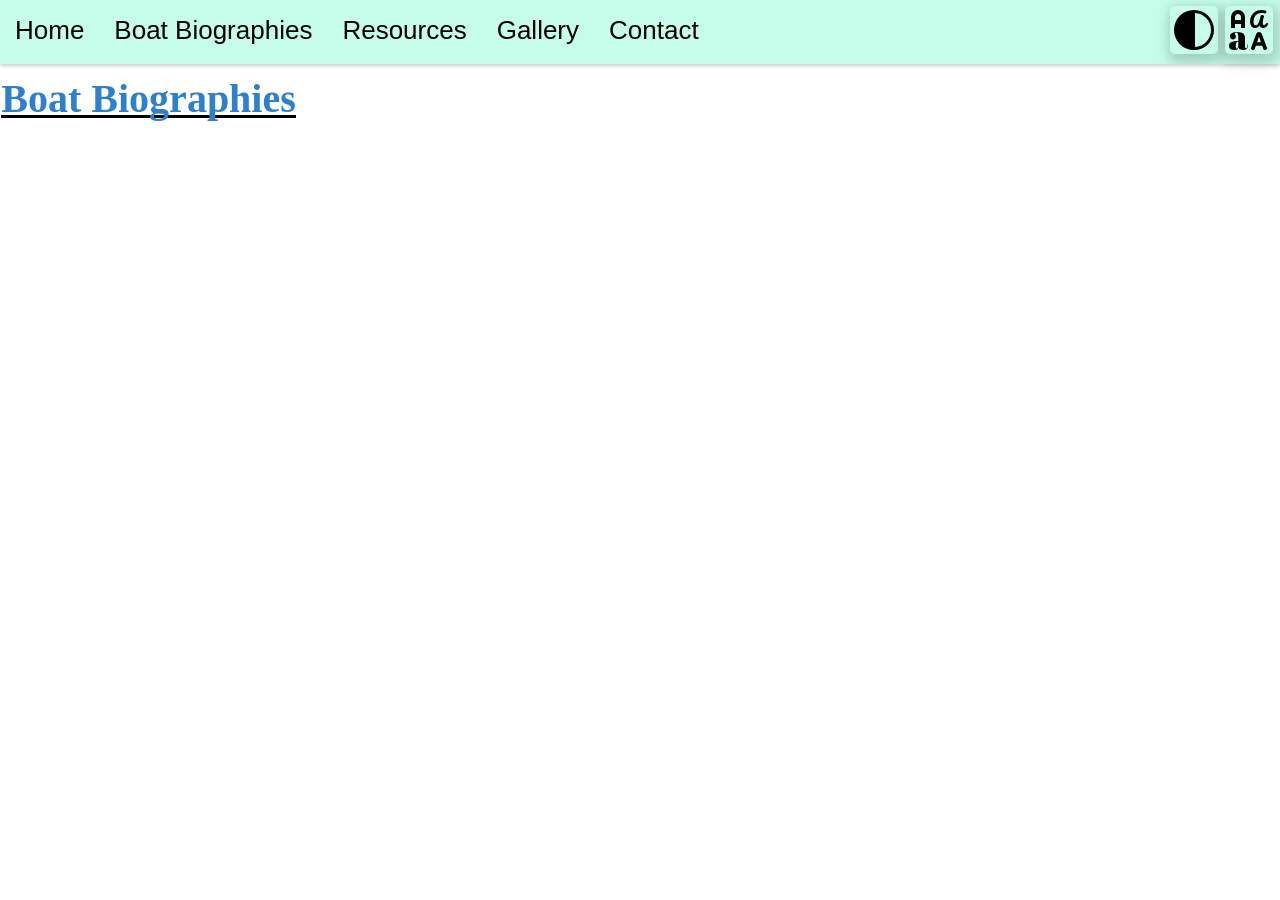
==== biographies.html @ 86416b1e "3 biographies file added, contact file added, gallery file added, resources file edited (up to date)" ====
<!DOCTYPE html>
<html>
    <head>
        <!-- Link to the external CSS file for styling -->
        <link rel="stylesheet" href="style.css">
        <!-- internal CSS -->
        <style></style>
        <!-- Link to the external JavaScript file & space for internal Js-->
        <script src="Home.js"></script>
    </head>
    <body id="mode">
        <!-- Navigation bar section -->
        <div class="navbar">
            <ul>
                <!-- Navigation links for different pages -->
                <li><a href="home.html">Home</a></li>
                <li><a href="Biographies.html">Boat Biographies</a></li>
                <li><a href="resources.html">Resources</a></li>
                <li><a href="gallery.html">Gallery</a></li>
                <li><a href="contact.html">Contact</a></li>
                <div class="universal">
                <li>
                    <!--Button or toggle light mode-->
                    <img type="button" class="toggleDarkmode" title="Toggle Mode" onclick="toggleDarkmode()" src="images/contrast_86dp_000000_FILL0_wght400_GRAD0_opsz48.svg" alt="Theme">
                </li>
                <!--Js for translation element-->
                <div id="google_translate_element"></div>
    <script type="text/javascript">
        function googleTranslateElementInit() {
            new google.translate.TranslateElement(
                {pageLanguage: 'en'},
                'google_translate_element'
            );
        }
    </script>
    <script type="text/javascript" src="https://translate.google.com/translate_a/element.js?cb=googleTranslateElementInit"></script>
                        <!-- Font selection dropdown -->
                        <li>
                            <div class="dropdown">
                                <div class="dropbtn" onclick="toggleDropdown()">
                                    <!-- Font selection icon -->
                                    <img class="font-selection" title="Select Font" src="images/brand_family_86dp_000000_FILL0_wght400_GRAD0_opsz48.svg" alt="Font's">
                                </div>
                                <div class="dropdown-content" id="fontDropdown">
                                    <!-- Links to change font style -->
                                    <a style="font-family: OpenDyslexic !important;" href="#" onclick="changeFont('OpenDyslexic')">OpenDyslexic</a>
                                    <a style="font-family: monospace !important;" href="#" onclick="changeFont('monospace')">Monospace</a>
                                    <a style="font-family: Verdana !important;" href="#" onclick="changeFont('Verdana')">Verdana</a>
                                    <a style="font-family: Arial !important;" href="#" onclick="changeFont('Arial')">Arial</a>
                                    <a style="font-family: Georgia !important;" href="#" onclick="changeFont('Georgia')">Georgia</a>
                                    <a style="font-family: Tahoma !important;" href="#" onclick="changeFont('Tahoma')">Tahoma</a>
                                    <a style="font-family: Impact !important;" href="#" onclick="changeFont('Impact')">Impact</a>
                                    <a style="font-family: cursive !important;" href="#" onclick="changeFont('Cursive')">Cursive</a>
                                    <a style="font-family: Helvetica !important;" href="#" onclick="changeFont('Helvetica')">Helvetica</a>
                                </div>
                            </div>
                            <script>
                            
                            </script>
                        </li>
                    </div>
                </ul>
        </div>
        <div style="padding-top: 10px;"  id=h1>
 <div style='border:none;padding:1.0pt'>
 <b style="text-align: center; border: none; border-bottom: solid;">
    <span style='font-size:30.0pt;font-family: Pristina;color:hsl(209, 65%, 49%);'>Boat Biographies</span></b>
    
 </div>
</div>

<div class="text">
    






<button onclick="topFunction()" id="myBtn" title="Go to top">Go To Top</button>
</div>


    </body>
</html>
---- style.css ----
:root{
 --backgroundcolor:hsl(0, 0%, 100%);
 --navbar:hsl(160, 90%, 88%);
 --navbarhover:hsla(240, 4%, 74%, 0.493);
 --buttonshover:hsl(0, 0%, 71%);
 --mybtn:hsl(209, 65%, 49%);
 --mybtnhover:hsl(183, 74%, 90%);
 --textcolor:hsl(0, 0%, 0%);
 --borderbottom:hsl(21, 81%, 27%);
 --polaroid:hsla(0, 0%, 0%, 0.849);
 --rtextcolor:hsl(0, 0%, 100%);
}

.darkmode{
  --backgroundcolor:hsla(0, 0%, 0%, 0.795);
  --navbar:hsl(42, 17%, 32%);
  --navbarhover:hsla(240, 4%, 74%, 0.493);
  --buttonshover:hsl(0, 0%, 71%);
  --mybtn:hsl(209, 86%, 78%);
  --mybtnhover:hsl(183, 83%, 56%);
  --textcolor:hsl(0, 0%, 100%);
  --borderbottom:hsl(69, 60%, 48%);
  --polaroid:hsla(0, 6%, 90%, 0.726);
  --rtextcolor:hsl(0, 0%, 0%);
}

/* Reset default margins and paddings */
html, body {
  margin: 0;
  padding: 0;
  box-sizing: border-box;
}

/* Body: background color and dyslexic-friendly font */
body {
  background-color: var(--backgroundcolor);
  font-family: 'OpenDyslexic', sans-serif;
  color: var(--textcolor);
}

/* h1: large heading font size */
h1 {
  font-size: 37px;
}

/* p: paragraph font size */
p {
  font-size: 20px;
}

.heading {
  font-size: 37px;
  text-decoration: underline;
}

/* Google Translate element in navbar */
.navbar #google_translate_element {
  display: inline-block;
  vertical-align: middle;
  margin-right: -10px;
  margin-top: 17px;
  white-space: nowrap;
}

/* Navbar: full width, flush to top */
.navbar {
  width: 100%;
  position: relative;
  left: 0;
  right: 0;
  margin: 0;
  padding: 0;
  top: 0;
  z-index: 100;
}

/* Navbar unordered list: horizontal layout and style */
.navbar ul{
  list-style-type: none;
  background-color: var(--navbar);
  box-shadow: 0 2px 4px rgba(0,0,0,0.2);
  padding: 0px;
  margin: 0px;
  overflow: hidden;
  height: 64px;
  font-size: 26px;
  width: 100%;
}

/* Navbar links: color, padding, alignment */
.navbar a {
  color: var(--textcolor);
  text-decoration: none;
  padding: 15px;
  display: block;
  text-align: center;
}

/* Navbar link hover: background color */
.navbar a:hover {
  background-color: var(--navbarhover);
}

/* Navbar list items: horizontal alignment */
.navbar li {
  float: left;
}

/* List item links: set height */
li a {
  height: 50px;
}

/* Universal class: float list items right */
.universal li {
  float: right;
}

/* Dropdown menu: absolute positioning */
.dropdown {
  position: absolute;
  display: inline-block;
  z-index: 1;
  padding: 0;
}

/* Dropdown content: hidden by default, styled box */
.dropdown-content {
  display: none;
  position: relative;
  margin-left: -200px;
  margin-top: 25px;
  background-color:var(--backgroundcolor);
  min-width: 10px;
  width: 220px;
  box-shadow: 0px 8px 16px 0px hsla(0, 0%, 0%, 0.2);
  z-index: 1000;
  max-height: 200px;
  overflow: scroll;
}

/* Dropdown content links: block layout and color */
.dropdown-content a {
  color: var(--textcolor);
  padding: 12px 16px;
  text-decoration: none;
  display: block;
}

/* Dropdown content link hover: background color */
.dropdown-content a:hover {
  background-color: var(--buttonshover);
}

/* Dark mode toggle button styling */
.toggleDarkmode {
  background-color: var(--navbar);
  width: auto;
  position: relative;
  margin-left: -110px;
  margin-bottom: -30px;
  border-radius: 5px;
  box-shadow: 3px 4px 10px 5px rgba(0, 0, 0, 0.1), 0 6px 20px 0 rgba(0, 0, 0, 0.1);
}
.toggleDarkmode:hover {
  background-color: var(--buttonshover);
}

/* Font selection dropdown styling */
.font-selection {
  background-color: var(--navbar);
  width: auto;
  position: relative;
  margin-left: -55px;
  margin-bottom: -30px;
  border-radius: 5px;
  box-shadow: 3px 4px 10px 5px rgba(0, 0, 0, 0.1), 0 6px 20px 0 rgba(0, 0, 0, 0.1);
}
.font-selection:hover {
  background-color: var(--buttonshover);
}

/* Flexbox layout for text and image alignment */
.text-with-image {
  display: flex;
  align-items: center;
  justify-content: space-between;
}

/* Image styling inside text-with-image */
.text-with-image img {
  width: 375px;
  height: auto;
  margin-left: 30px;
  padding-left: 200px;
  padding-bottom: 250px;
  padding-top: 50px;
}

/* Zoom effect for images on hover */
.zoom {
  padding: 0px;
  background: none;
  transition: transform 0.2s;
  width: auto;
  height: auto;
  margin: 0 auto;
  box-shadow: 3px 4px 10px 5px rgba(0, 0, 0, 0.2), 0 6px 20px 0 rgba(0, 0, 0, 0.19);
}
.zoom:hover {
  -ms-transform: scale(1.1);
  -webkit-transform: scale(1.1);
  transform: scale(2.4);
}

/* Information box styling */
div.information {
  padding: 50px;
  width: 430px;
}

/* Polaroid-style box styling */
div.polaroid {
  width: 230px;
  box-shadow: 0 4px 8px 0 rgba(0, 0, 0, 0.2), 0 6px 20px 0 rgba(0, 0, 0, 0.19);
  text-align: center;
  border-radius: 3px;
}
.polaroid {
  background-color: var(--polaroid);
  color: var(--rtextcolor);
}

/* Image styling for #image */
#image {
  width: 450px;
  height: auto;
  border-radius: 12px;
  box-shadow: 0 4px 12px rgba(0,0,0,0.15);
  margin: 20px 0;
}
.text {
  margin-left: 80px;
  margin-right: 80px;
}

#myBtn {
  display: none;
  position: fixed;
  bottom: 20px;
  right: 30px;
  z-index: 99;
  font-size: 18px;
  border: none;
  outline: none;
  background-color: var(--mybtn);
  color: var(--backgroundcolor);
  cursor: pointer;
  padding: 15px;
  border-radius: 4px;
}

#myBtn:hover {
  background-color: var(--mybtnhover);
}

.download {
  margin-bottom: -8px;
  background-color: var(--backgroundcolor);
  fill: var(--textcolor);
}
.visit {
  margin-bottom: -8px;
  background-color: var(--backgroundcolor);
  fill: var(--textcolor);
}
.download:hover {
  background-color:var(--buttonshover);
}
.word-docx {
  box-shadow: 0 4px 8px 0 rgba(0, 0, 0, 0.2), 0 6px 20px 0 rgba(0, 0, 0, 0.19);
}
.images {
  box-shadow: 0 4px 8px 0 rgba(0, 0, 0, 0.2), 0 6px 20px 0 rgba(0, 0, 0, 0.19);
}

.link-image {
  width: auto;
  height: 160px;
}

.text-bottom {
  border:none;
  border-bottom:solid var(--borderbottom) 3.0pt; 
  padding:0 0 10.0pt 0;
  width: 300px;
}
.rescourcelink {
  text-decoration: none;
  color: var(--textcolor);
  font-size: 20px;
  padding-top: 10px;
}
.page {
  background-color: var(--backgroundcolor);
  box-shadow: 0 4px 8px 0 rgba(0, 0, 0, 0.2), 0 6px 20px 0 rgba(0, 0, 0, 0.19);
}
.gen {
color: hsl(209, 65%, 49%);
text-align: center;
}
.children li {
  padding-bottom: 15px;
  font-size: 23px;
}
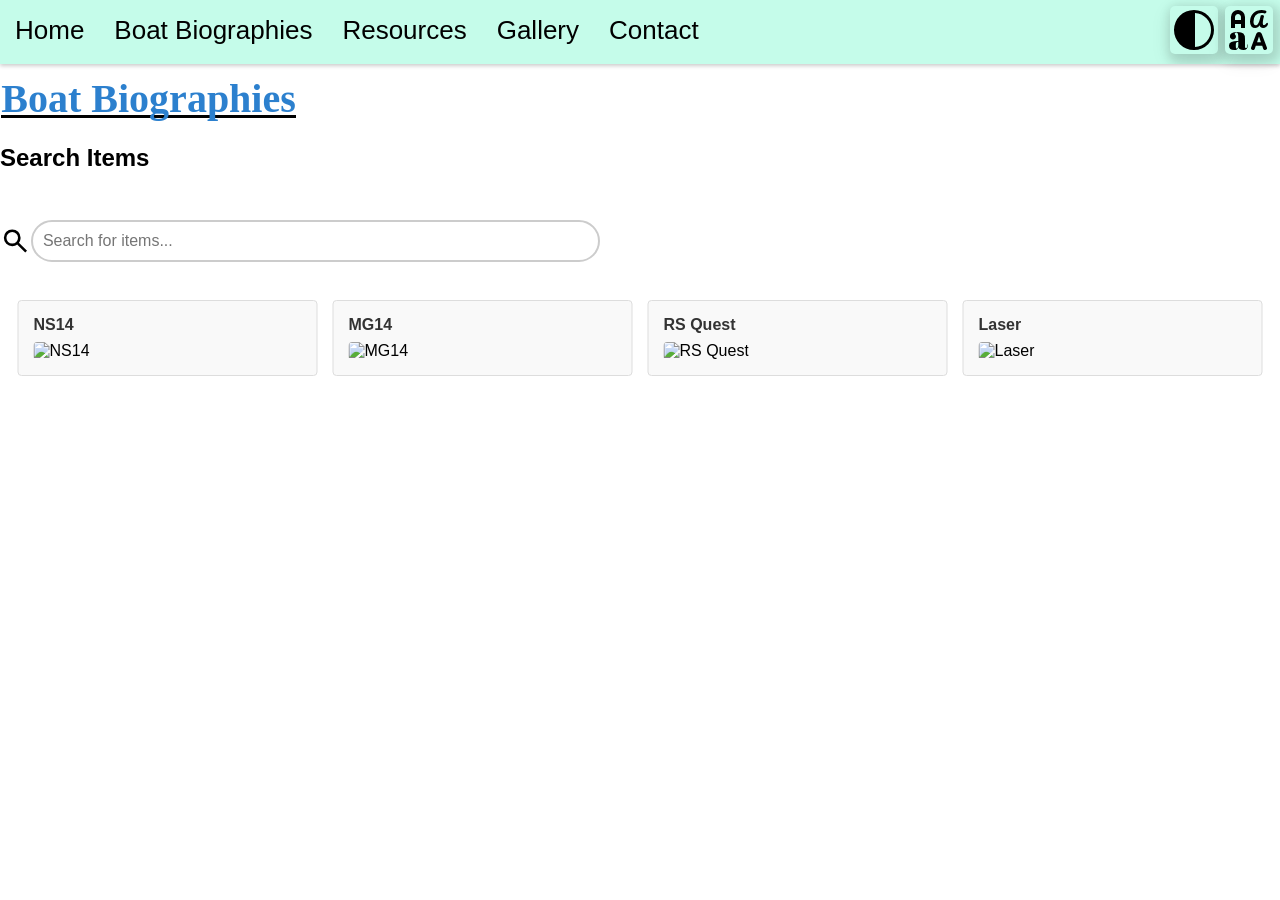
==== commit 3317f337: "4 integrated search functions, edited spelling, adjusted JS and CSS." ====
--- a/biographies.html
+++ b/biographies.html
@@ -70,11 +70,62 @@
 </div>
 
 <div class="text">
-    
+    <h2>Search Items</h2>
+<div class="search-container">
+  <svg xmlns="http://www.w3.org/2000/svg" height="100px" viewBox="0 -960 960 960" width="34px" fill="#000000"><path d="M784-120 532-372q-30 24-69 38t-83 14q-109 0-184.5-75.5T120-580q0-109 75.5-184.5T380-840q109 0 184.5 75.5T640-580q0 44-14 83t-38 69l252 252-56 56ZM380-400q75 0 127.5-52.5T560-580q0-75-52.5-127.5T380-760q-75 0-127.5 52.5T200-580q0 75 52.5 127.5T380-400Z"/></svg>
+  <input type="text" id="searchInput" placeholder="Search for items..." onkeyup="filterItems()" onfocus="showResults()">
+</div>
+
+<div class="results-grid" id="resultsGrid">
+  <div class="result-item" onclick="openBoat(event, 'NS14')">
+    <h4>NS14</h4>
+    <img src="https://imgs.yachthub.com/3/2/8/3/6/7/0_4.jpg" alt="NS14">
+  </div>
+  <div class="result-item" onclick="openBoat(event, 'MG14')">
+    <h4>MG14</h4>
+    <img src="https://static.wixstatic.com/media/0ff8c6_a4c00201f49549c09812d438bcc6b6ff~mv2.jpg/v1/fill/w_480,h_270,al_c,q_80,usm_0.66_1.00_0.01,enc_avif,quality_auto/0ff8c6_a4c00201f49549c09812d438bcc6b6ff~mv2.jpg" alt="MG14">
+  </div>
+  <div class="result-item" onclick="openBoat(event, 'RS Quest')">
+    <h4>RS Quest</h4>
+    <img src="https://images.squarespace-cdn.com/content/v1/62207344582c7d0bad231380/631d59c7-16ad-4bcd-99f6-44fe94b139e0/Quest-diagram-Rot-627x812.jpg" alt="RS Quest">
+  </div>
+  <div class="result-item" onclick="openBoat(event, 'Laser')">
+    <h4>Laser</h4>
+    <img src="https://encrypted-tbn0.gstatic.com/images?q=tbn:ANd9GcQI2f92wiLkxIKiSmz0y4vT9Ph7iF0FMSDwV0oc3dJXvngKlZHOMat1Om6D5tF87twgckNAvCpYdWC1P1-27PvFviOeVc2OITcvGtylvQ&s=10" alt="Laser">
+  </div>
+</div>
 
 
 
+<div id="NS14" class="tabcontent">
+  <h3>NS14</h3>
+  Lorem ipsum dolor sit, amet consectetur adipisicing elit. Quae aliquid iusto nemo, doloribus aspernatur tempora quos aut dolore culpa iure architecto ipsum eos deserunt, error excepturi atque veritatis a quam!
+  Lorem ipsum dolor sit amet consectetur adipisicing elit. Similique quis nesciunt dicta! Molestias corporis consectetur praesentium architecto, vero temporibus. Commodi quisquam molestiae autem nemo deleniti fuga, quibusdam unde sed doloribus?
+  Lorem ipsum, dolor sit amet consectetur adipisicing elit. Sequi perferendis voluptates consequuntur autem veniam deserunt soluta eius, nemo hic, cupiditate velit earum ad. Labore dolore quos magnam tempora similique odio?
+  Lorem ipsum dolor sit amet consectetur adipisicing elit. Quos libero quasi vel eos! Iure modi suscipit velit, laborum doloremque nulla architecto. Enim, quas tenetur! Repellat nostrum minus alias optio beatae?
+  Lorem ipsum, dolor sit amet consectetur adipisicing elit. Magnam a dicta consequuntur consectetur illo illum nesciunt quos repellat facilis ea maxime quam recusandae error, iste quibusdam sapiente, quas vel asperiores.
+  Lorem ipsum dolor, sit amet consectetur adipisicing elit. Nulla commodi iste fugit accusantium eveniet minus atque placeat officiis veniam, sit, laboriosam amet esse? Nobis maiores saepe asperiores, minus magni repellat!
+  Lorem ipsum dolor sit, amet consectetur adipisicing elit. Natus minima quas maxime veniam? Nesciunt quis obcaecati excepturi exercitationem pariatur, assumenda, corporis sed deleniti similique magni alias delectus quaerat eveniet distinctio.
+  Lorem ipsum dolor, sit amet consectetur adipisicing elit. Obcaecati quis doloribus odio deserunt ea est suscipit nisi optio tenetur quas eum repellendus consequuntur, dolore distinctio! Magnam deleniti quod delectus aliquid?
+  Lorem ipsum dolor sit amet, consectetur adipisicing elit. Corporis doloremque odio non temporibus eaque molestias iusto harum sapiente perferendis saepe, eveniet recusandae, beatae consectetur eligendi. Velit ducimus facere vero est.
 
+  <p>London is the capital city of England.</p>
+</div>
+
+<div id="MG14" class="tabcontent">
+  <h3>MG14</h3>
+  <p>Paris is the capital of France.</p> 
+</div>
+
+<div id="RS Quest" class="tabcontent">
+  <h3>RS Quest</h3>
+  <p>Tokyo is the capital of Japan.</p>
+</div>
+
+<div id="Laser" class="tabcontent">
+  <h3>Laser</h3>
+  <p>Lorem ipsum dolor sit amet consectetur adipisicing elit. Aliquid atque fugit, possimus expedita, officiis suscipit reiciendis sint nesciunt minima, qui iusto! Nostrum dignissimos blanditiis autem! Perferendis labore eaque nobis error.</p>
+</div>
 
 
 <button onclick="topFunction()" id="myBtn" title="Go to top">Go To Top</button>
--- a/style.css
+++ b/style.css
@@ -238,10 +238,6 @@
   border-radius: 12px;
   box-shadow: 0 4px 12px rgba(0,0,0,0.15);
   margin: 20px 0;
-}
-.text {
-  margin-left: 80px;
-  margin-right: 80px;
 }
 
 #myBtn {
@@ -312,4 +308,115 @@
 .children li {
   padding-bottom: 15px;
   font-size: 23px;
+}
+/* boat biographies search and tabs */
+.center {
+ align-items: center; 
+  text-align: center;
+}
+/* Search bar styling */
+.search-container {
+  margin-bottom: 20px;
+  display:inline-flex;
+  align-items: center;
+  width: 600px; 
+}
+
+.search-container input {
+  width: 100%;
+  max-width: 1000px;
+  padding: 10px;
+  font-size: 16px;
+  border: 2px solid #ccc;
+  border-radius: 28px;
+}
+
+.search-container input:focus {
+  outline: none;
+  border-color: #4CAF50;
+}
+
+/* Results grid - 4 columns layout */
+.results-grid {
+  display: grid;
+  grid-template-columns: repeat(auto-fit, minmax(300px, 1fr));
+  gap: 15px;
+  margin-top: 20px;
+  max-width: 1245px;
+  position: absolute;
+  top: 280px;
+  left: 50%;
+  transform: translateX(-50%);
+  z-index: 5;
+}
+
+.result-item {
+  padding: 15px;
+  border: 1px solid #ddd;
+  border-radius: 4px;
+  background-color: #f9f9f9;
+  cursor: pointer;
+  transition: 0.3s;
+}
+
+.result-item:hover {
+  background-color: #e8f5e9;
+  border-color: #4CAF50;
+  box-shadow: 0 2px 8px rgba(0,0,0,0.1);
+}
+
+.result-item h4 {
+  margin: 0 0 8px 0;
+  color: #333;
+}
+
+.result-item p {
+  margin: 0;
+  color: #666;
+  font-size: 14px;
+}
+
+/* Style the tab */
+.tab {
+  overflow: hidden;
+  border: 1px solid #ccc;
+  background-color: #f1f1f1;
+  margin-top: 30px;
+}
+
+/* Style the buttons inside the tab */
+.tab button {
+  background-color: inherit;
+  float: left;
+  border: none;
+  outline: none;
+  cursor: pointer;
+  padding: 14px 16px;
+  transition: 0.3s;
+  font-size: 17px;
+}
+
+/* Change background color of buttons on hover */
+.tab button:hover {
+  background-color: #ddd;
+}
+
+/* Create an active/current tablink class */
+.tab button.active {
+  background-color: #ccc;
+}
+
+/* Style the tab content */
+.tabcontent {
+  display: none;
+  padding: 6px 12px;
+  border: 1px solid #ccc;
+  border-top: none;
+  position: absolute;
+  top: 280px;
+  left: 50%;
+  transform: translateX(-50%);
+  max-width: 1245px;
+  z-index: 10;
+  background-color: white;
 }
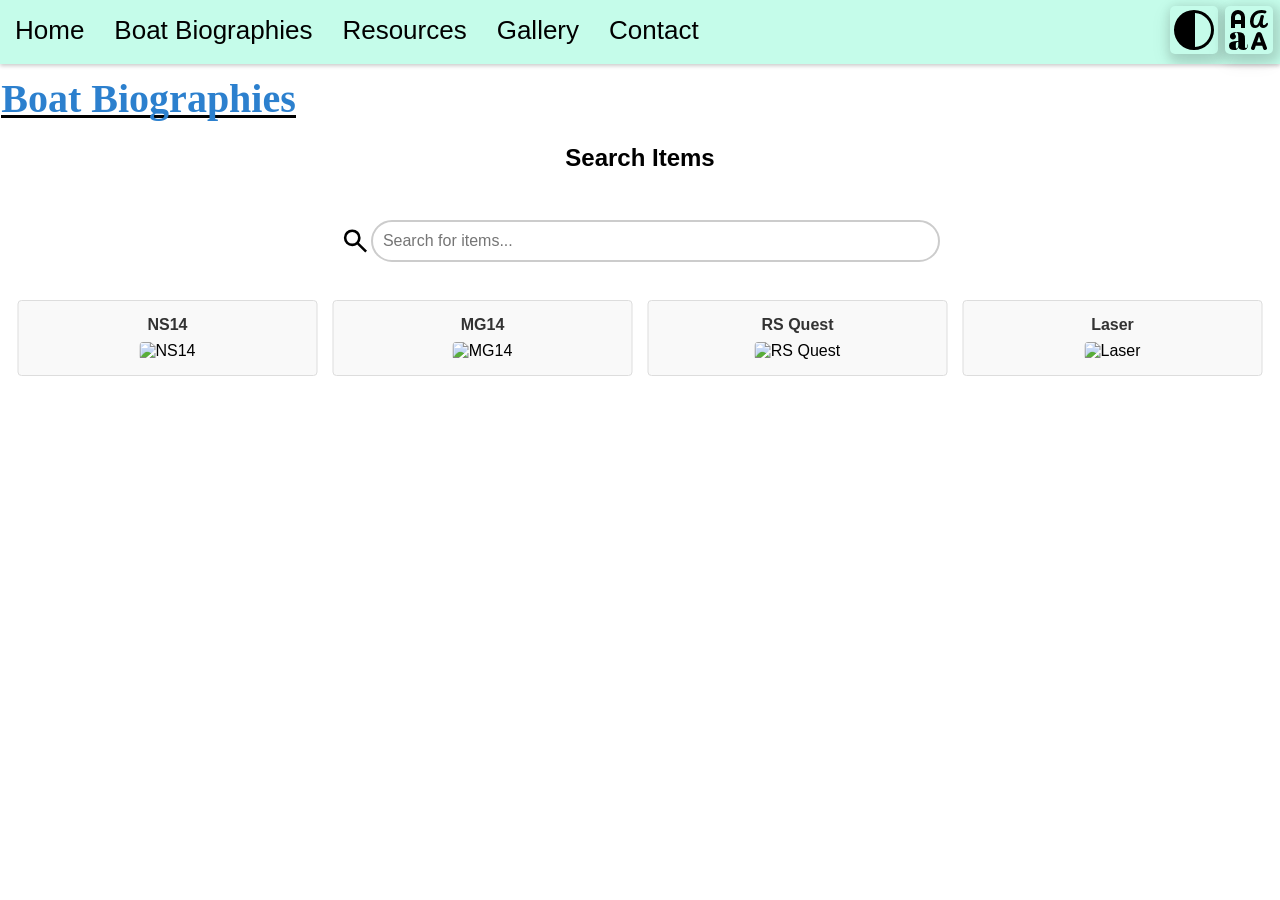
==== commit 64924fb1: "4.1 minor fixes" ====
--- a/biographies.html
+++ b/biographies.html
@@ -1,6 +1,7 @@
 <!DOCTYPE html>
 <html>
     <head>
+        <meta name="viewport" content="width=device-width, initial-scale=1">
         <!-- Link to the external CSS file for styling -->
         <link rel="stylesheet" href="style.css">
         <!-- internal CSS -->
@@ -69,7 +70,7 @@
  </div>
 </div>
 
-<div class="text">
+<div class="center">
     <h2>Search Items</h2>
 <div class="search-container">
   <svg xmlns="http://www.w3.org/2000/svg" height="100px" viewBox="0 -960 960 960" width="34px" fill="#000000"><path d="M784-120 532-372q-30 24-69 38t-83 14q-109 0-184.5-75.5T120-580q0-109 75.5-184.5T380-840q109 0 184.5 75.5T640-580q0 44-14 83t-38 69l252 252-56 56ZM380-400q75 0 127.5-52.5T560-580q0-75-52.5-127.5T380-760q-75 0-127.5 52.5T200-580q0 75 52.5 127.5T380-400Z"/></svg>
@@ -99,32 +100,26 @@
 
 <div id="NS14" class="tabcontent">
   <h3>NS14</h3>
-  Lorem ipsum dolor sit, amet consectetur adipisicing elit. Quae aliquid iusto nemo, doloribus aspernatur tempora quos aut dolore culpa iure architecto ipsum eos deserunt, error excepturi atque veritatis a quam!
-  Lorem ipsum dolor sit amet consectetur adipisicing elit. Similique quis nesciunt dicta! Molestias corporis consectetur praesentium architecto, vero temporibus. Commodi quisquam molestiae autem nemo deleniti fuga, quibusdam unde sed doloribus?
-  Lorem ipsum, dolor sit amet consectetur adipisicing elit. Sequi perferendis voluptates consequuntur autem veniam deserunt soluta eius, nemo hic, cupiditate velit earum ad. Labore dolore quos magnam tempora similique odio?
-  Lorem ipsum dolor sit amet consectetur adipisicing elit. Quos libero quasi vel eos! Iure modi suscipit velit, laborum doloremque nulla architecto. Enim, quas tenetur! Repellat nostrum minus alias optio beatae?
-  Lorem ipsum, dolor sit amet consectetur adipisicing elit. Magnam a dicta consequuntur consectetur illo illum nesciunt quos repellat facilis ea maxime quam recusandae error, iste quibusdam sapiente, quas vel asperiores.
-  Lorem ipsum dolor, sit amet consectetur adipisicing elit. Nulla commodi iste fugit accusantium eveniet minus atque placeat officiis veniam, sit, laboriosam amet esse? Nobis maiores saepe asperiores, minus magni repellat!
-  Lorem ipsum dolor sit, amet consectetur adipisicing elit. Natus minima quas maxime veniam? Nesciunt quis obcaecati excepturi exercitationem pariatur, assumenda, corporis sed deleniti similique magni alias delectus quaerat eveniet distinctio.
-  Lorem ipsum dolor, sit amet consectetur adipisicing elit. Obcaecati quis doloribus odio deserunt ea est suscipit nisi optio tenetur quas eum repellendus consequuntur, dolore distinctio! Magnam deleniti quod delectus aliquid?
-  Lorem ipsum dolor sit amet, consectetur adipisicing elit. Corporis doloremque odio non temporibus eaque molestias iusto harum sapiente perferendis saepe, eveniet recusandae, beatae consectetur eligendi. Velit ducimus facere vero est.
+  
 
-  <p>London is the capital city of England.</p>
 </div>
 
 <div id="MG14" class="tabcontent">
   <h3>MG14</h3>
-  <p>Paris is the capital of France.</p> 
+  
+
 </div>
 
 <div id="RS Quest" class="tabcontent">
   <h3>RS Quest</h3>
-  <p>Tokyo is the capital of Japan.</p>
+
+  
 </div>
 
 <div id="Laser" class="tabcontent">
   <h3>Laser</h3>
-  <p>Lorem ipsum dolor sit amet consectetur adipisicing elit. Aliquid atque fugit, possimus expedita, officiis suscipit reiciendis sint nesciunt minima, qui iusto! Nostrum dignissimos blanditiis autem! Perferendis labore eaque nobis error.</p>
+  
+  
 </div>
 
 
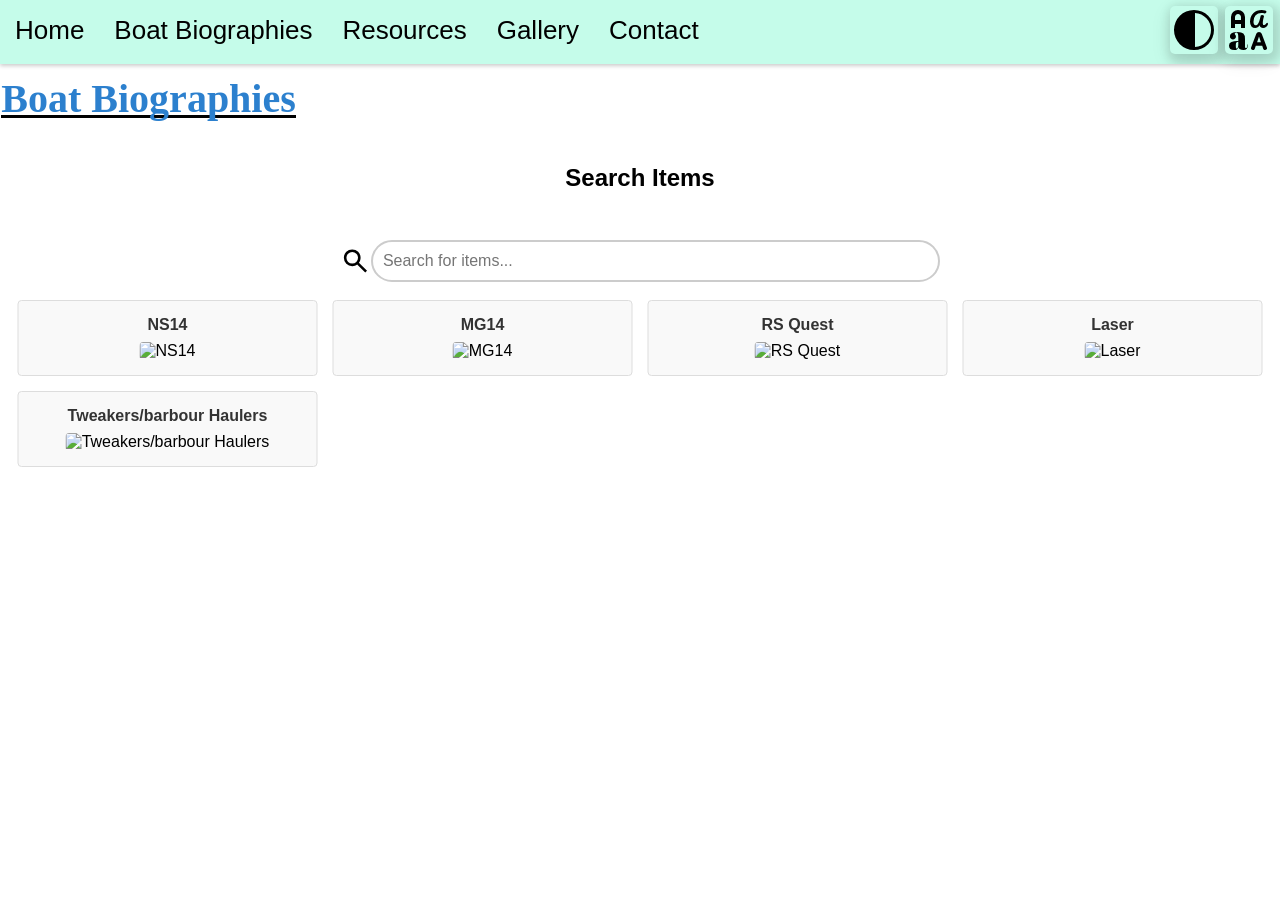
==== commit f3e63cee: "4.3 Tweakers tab added, issues fixed" ====
--- a/biographies.html
+++ b/biographies.html
@@ -94,6 +94,10 @@
     <h4>Laser</h4>
     <img src="https://encrypted-tbn0.gstatic.com/images?q=tbn:ANd9GcQI2f92wiLkxIKiSmz0y4vT9Ph7iF0FMSDwV0oc3dJXvngKlZHOMat1Om6D5tF87twgckNAvCpYdWC1P1-27PvFviOeVc2OITcvGtylvQ&s=10" alt="Laser">
   </div>
+  <div class="result-item" onclick="openBoat(event, 'Tweakers')">
+    <h4>Tweaker's/barbour Haulers</h4>
+    <img src="" alt="Tweaker's">
+  </div>
 </div>
 
 
@@ -122,7 +126,12 @@
   
 </div>
 
-
+<div id="Tweakers" class="tabcontent">
+<h3>Tweaker's/barbour Haulers</h3>
+<p> Tweaker's are a form of running rigging that alows for the shape of a spinaker/jib to be adjusted, 
+  used by pulling the sheet/sail inboard or outboard at right angles to the sheet. Consists of either 
+  a ring or clip on the sheet attached to cordage which is secured and adjusted via fairlead and can cleat. </p>
+</div>
 <button onclick="topFunction()" id="myBtn" title="Go to top">Go To Top</button>
 </div>
 
--- a/style.css
+++ b/style.css
@@ -311,8 +311,9 @@
 }
 /* boat biographies search and tabs */
 .center {
- align-items: center; 
+  align-items: center; 
   text-align: center;
+  padding: 20px;
 }
 /* Search bar styling */
 .search-container {
@@ -410,6 +411,7 @@
 .tabcontent {
   display: none;
   padding: 6px 12px;
+  margin-top: 30px;
   border: 1px solid #ccc;
   border-top: none;
   position: absolute;
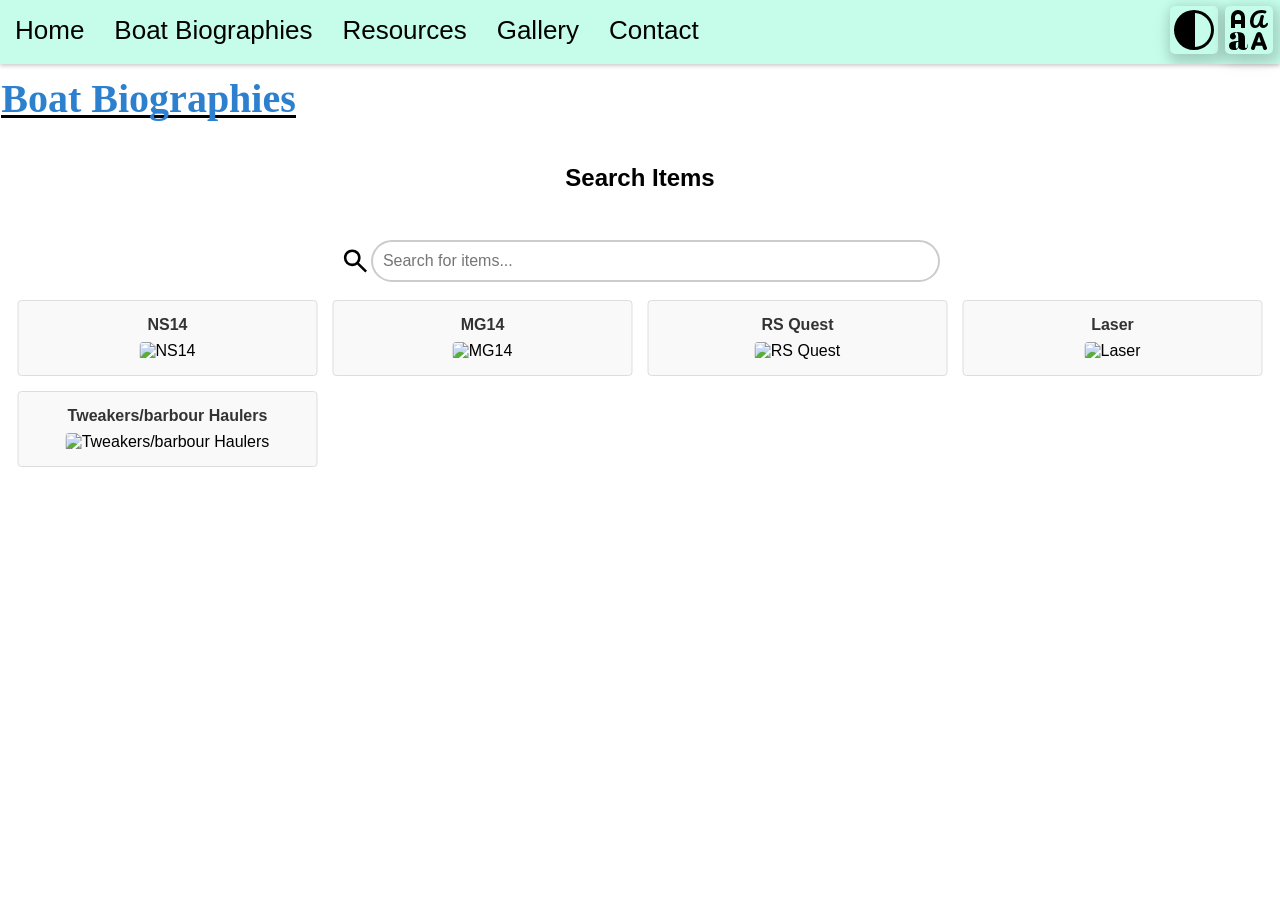
==== commit 9817cd72: "4.3.1 issue fixed" ====
--- a/biographies.html
+++ b/biographies.html
@@ -15,7 +15,7 @@
             <ul>
                 <!-- Navigation links for different pages -->
                 <li><a href="home.html">Home</a></li>
-                <li><a href="Biographies.html">Boat Biographies</a></li>
+                <li><a href="biographies.html">Boat Biographies</a></li>
                 <li><a href="resources.html">Resources</a></li>
                 <li><a href="gallery.html">Gallery</a></li>
                 <li><a href="contact.html">Contact</a></li>
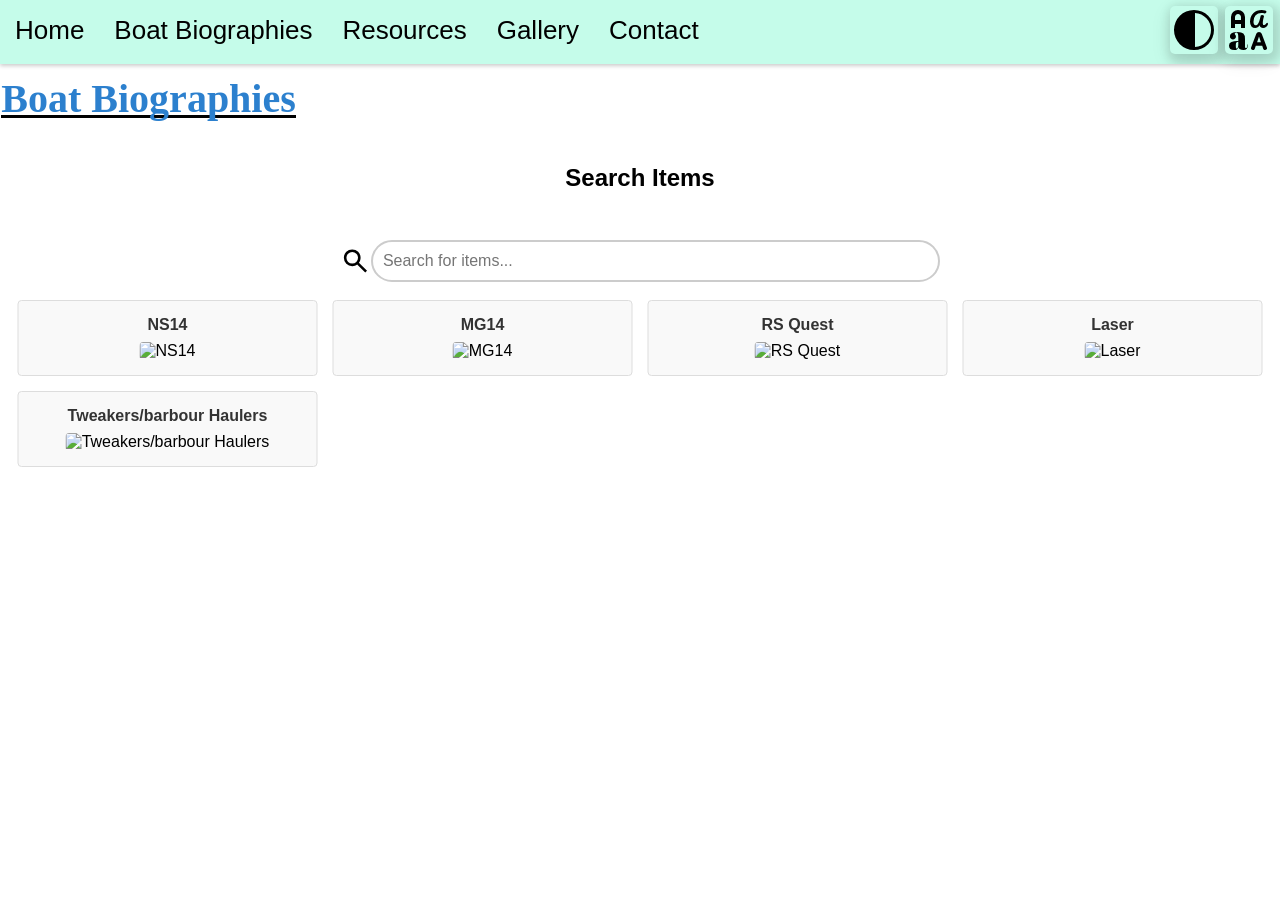
==== commit b55c690c: "4.3.2 updated home.html to index.html" ====
--- a/biographies.html
+++ b/biographies.html
@@ -14,7 +14,7 @@
         <div class="navbar">
             <ul>
                 <!-- Navigation links for different pages -->
-                <li><a href="home.html">Home</a></li>
+                <li><a href="index.html">Home</a></li>
                 <li><a href="biographies.html">Boat Biographies</a></li>
                 <li><a href="resources.html">Resources</a></li>
                 <li><a href="gallery.html">Gallery</a></li>
@@ -135,6 +135,6 @@
 <button onclick="topFunction()" id="myBtn" title="Go to top">Go To Top</button>
 </div>
 
-
+<h1></h1>
     </body>
 </html>
